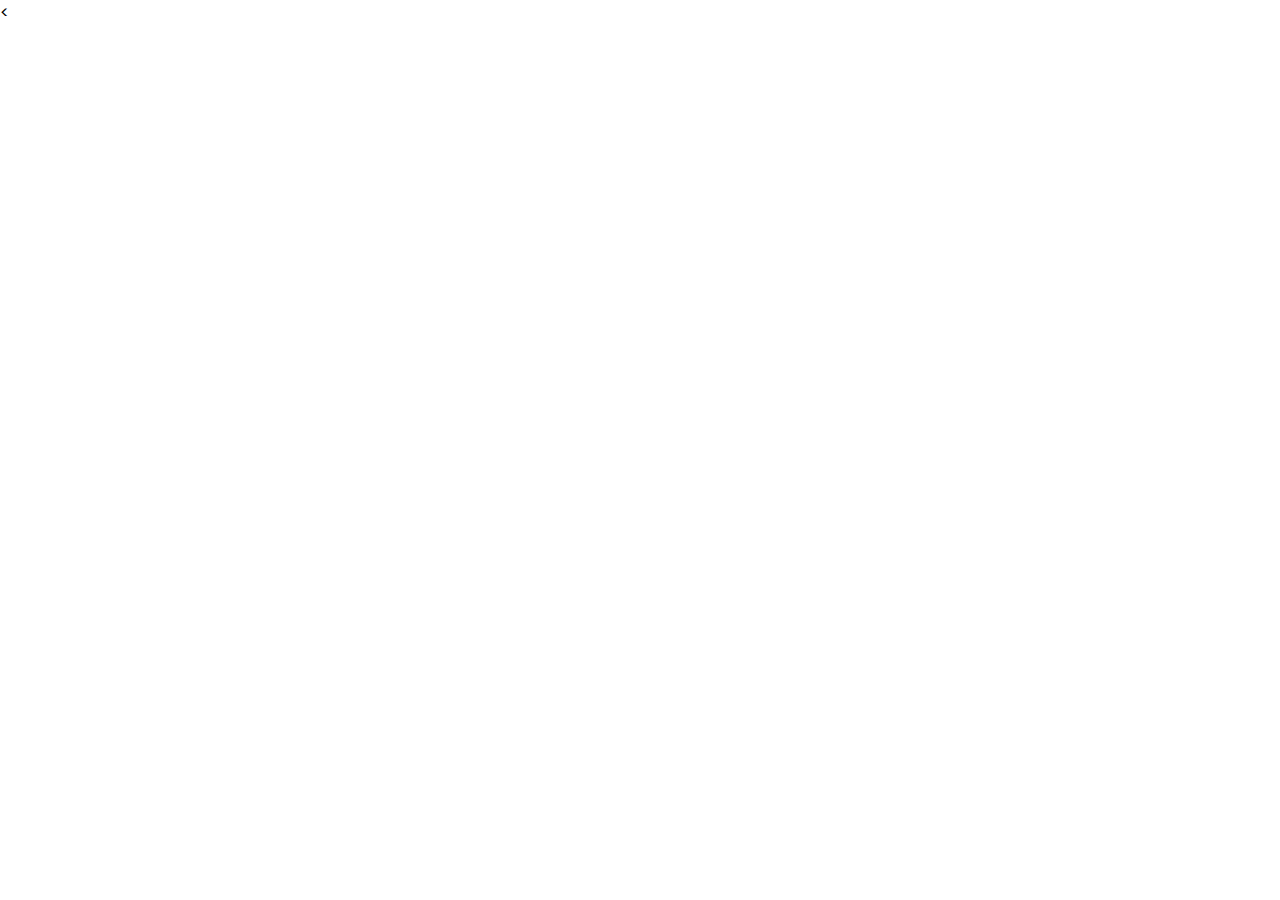
==== about.html @ 48b6f728 "first commit" ====
<!DOCTYPE html>
<html lang="en">
<head>
    <meta charset="UTF-8">
    <meta http-equiv="X-UA-Compatible" content="IE=edge">
    <meta name="viewport" content="width=device-width, initial-scale=1.0">
    <title>about</title>

    <!-- font awesome cdn link  -->
    <link rel="stylesheet" href="https://cdnjs.cloudflare.com/ajax/libs/font-awesome/5.15.4/css/all.min.css">

    <!-- custom css file link  -->
    <link rel="stylesheet" href="./Assets/css/style.css">

</head>
<body>
    
<

</body>
</html>
---- Assets/css/style.css ----
@import url("https://fonts.googleapis.com/css2?family=Poppins:wght@100;300;400;500;600;700&display=swap");
* {
  font-family: "Poppins", sans-serif;
  margin: 0;
  padding: 0;
  box-sizing: border-box;
  text-decoration: none;
  outline: none;
  border: none;
  text-transform: capitalize;
}/*# sourceMappingURL=style.css.map */
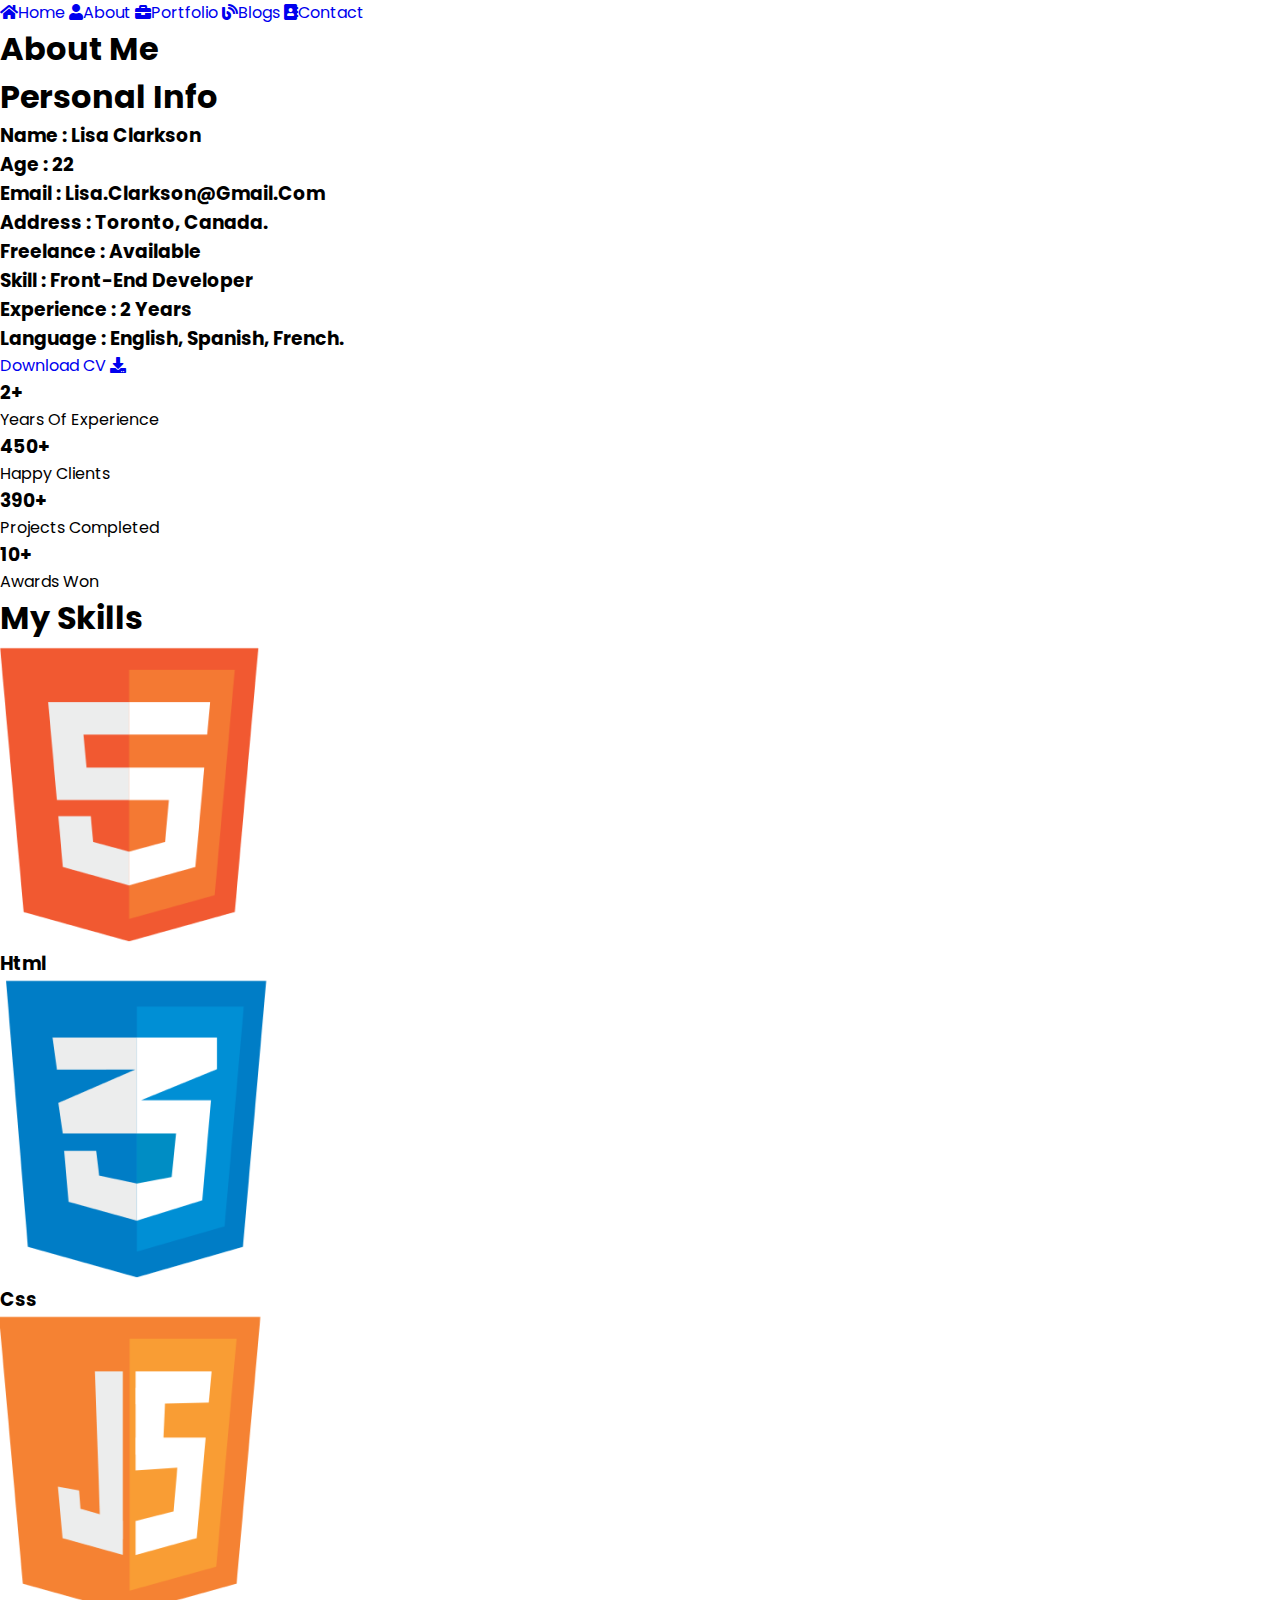
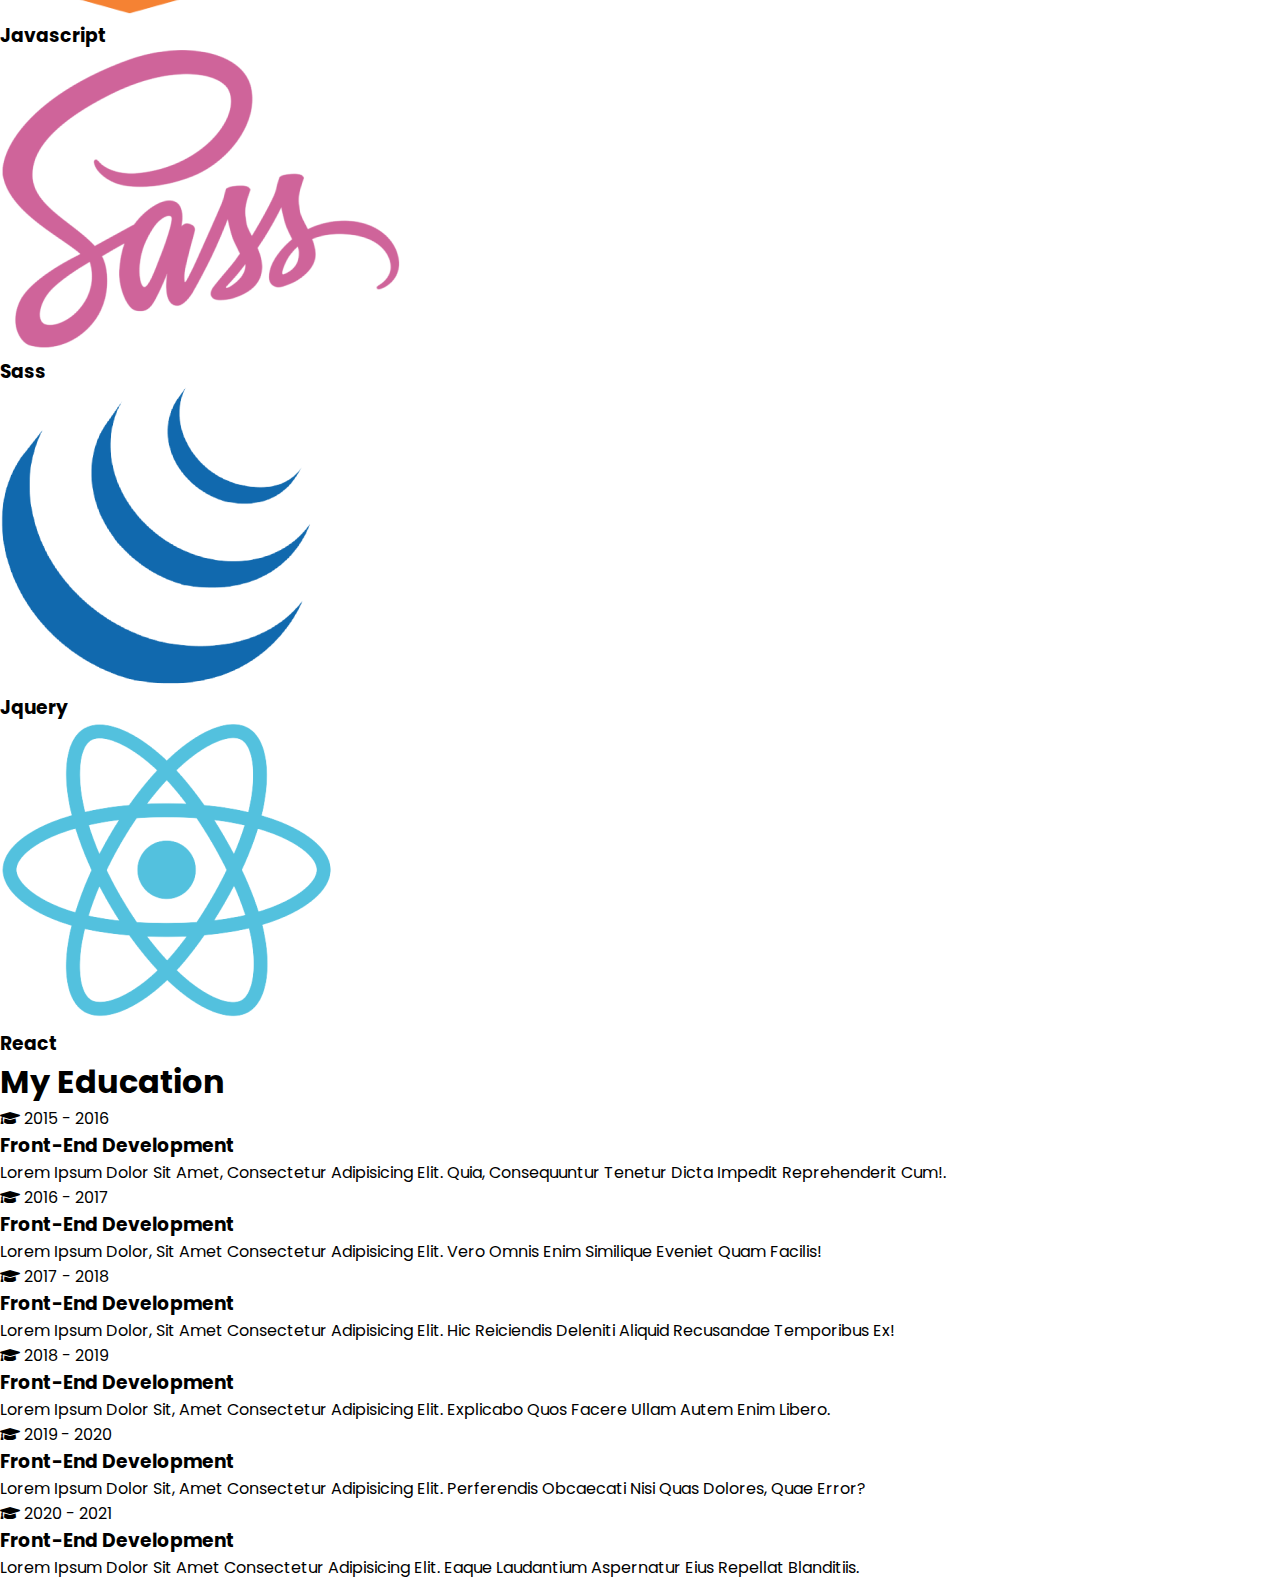
==== commit dc7bb62e: "Organizinf files" ====
--- a/about.html
+++ b/about.html
@@ -1,21 +1,183 @@
 <!DOCTYPE html>
 <html lang="en">
-<head>
-    <meta charset="UTF-8">
-    <meta http-equiv="X-UA-Compatible" content="IE=edge">
-    <meta name="viewport" content="width=device-width, initial-scale=1.0">
-    <title>about</title>
+   <head>
+      <meta charset="UTF-8" />
+      <meta http-equiv="X-UA-Compatible" content="IE=edge" />
+      <meta name="viewport" content="width=device-width, initial-scale=1.0" />
+      <title>about</title>
 
-    <!-- font awesome cdn link  -->
-    <link rel="stylesheet" href="https://cdnjs.cloudflare.com/ajax/libs/font-awesome/5.15.4/css/all.min.css">
+      <!-- font awesome cdn link  -->
+      <link
+         rel="stylesheet"
+         href="https://cdnjs.cloudflare.com/ajax/libs/font-awesome/5.15.4/css/all.min.css"
+      />
 
-    <!-- custom css file link  -->
-    <link rel="stylesheet" href="./Assets/css/style.css">
+      <!-- custom css file link  -->
+      <link rel="stylesheet" href="./Assets/css/style.css" />
+   </head>
+   <body>
+      <nav class="navbar">
+         <a href="index.html"> <i class="fas fa-home"></i><span>home</span></a>
+         <a href="about.html"> <i class="fas fa-user"></i><span>about</span></a>
+         <a href="portfolio.html">
+            <i class="fas fa-briefcase"></i><span>portfolio</span></a
+         >
+         <a href="blogs.html"> <i class="fas fa-blog"></i><span>blogs</span></a>
+         <a href="contact.html">
+            <i class="fas fa-address-book"></i><span>contact</span></a
+         >
+      </nav>
 
-</head>
-<body>
-    
-<
+      <section class="about">
+         <h1 class="heading">about <span>me</span> </h1>
 
-</body>
-</html>+         <div class="row">
+
+            <div class="info-container">
+               <h1>personal info</h1>
+
+               <div class="box-container">
+
+                  <div class="box">
+                     <h3> <span>name</span> : lisa clarkson</h3>
+                     <h3> <span>age</span> : 22</h3>
+                     <h3 class="email"> <span>email</span> : lisa.clarkson@gmail.com</h3>
+                     <h3> <span>address</span> : toronto, canada.</h3>
+                  </div>
+
+                  <div class="box">
+                     <h3> <span>freelance</span> : available</h3>
+                     <h3> <span>skill</span> : front-end developer</h3>
+                     <h3> <span>experience</span> : 2 years</h3>
+                     <h3> <span>language</span> : english, spanish, french.</h3>
+                  </div>
+               </div>
+
+               <a href="#" class="btn"
+                  >download CV <i class="fas fa-download"></i
+               ></a>
+            </div>
+
+            <div class="count-container">
+
+               <div class="box">
+                  <h3>2+</h3>
+                  <p>years of experience</p>
+               </div>
+
+               <div class="box">
+                  <h3>450+</h3>
+                  <p>happy clients</p>
+               </div>
+
+               <div class="box">
+                  <h3>390+</h3>
+                  <p>projects completed</p>
+               </div>
+
+					<div class="box">
+                  <h3>10+</h3>
+                  <p>awards won</p>
+               </div>
+
+            </div>
+
+         </div>
+      </section>
+
+      <section class="skills">
+
+         <h1 class="heading"> <span>my</span> skills </h1>
+
+         <div class="box-container">
+
+            <div class="box">
+               <img src="./Assets/images/icon-1.png" alt="">
+               <h3>html</h3>
+            </div>
+
+            <div class="box">
+               <img src="./Assets/images/icon-2.png" alt="">
+               <h3>css</h3>
+            </div>
+
+            <div class="box">
+               <img src="./Assets/images/icon-3.png" alt="">
+               <h3>javascript</h3>
+            </div>
+
+            
+            <div class="box">
+               <img src="./Assets/images/icon-4.png" alt="">
+               <h3>sass</h3>
+            </div>
+
+            
+            <div class="box">
+               <img src="./Assets/images/icon-5.png" alt="">
+               <h3>jquery</h3>
+            </div>
+
+            
+            <div class="box">
+               <img src="./Assets/images/icon-6.png" alt="">
+               <h3>react</h3>
+            </div>
+
+         </div>
+      </section>
+
+      <section class="education">
+
+         <h1 class="heading"> <span>my</span> education </h1>
+
+            <div class="box-container">
+
+               <div class="box">
+                  <i class="fas fa-graduation-cap"></i>
+                  <span>2015 - 2016</span>
+                  <h3>front-end development</h3>
+                  <p>Lorem ipsum dolor sit amet, consectetur adipisicing elit. Quia, consequuntur tenetur dicta impedit reprehenderit cum!.</p>
+               </div>
+
+               <div class="box">
+                  <i class="fas fa-graduation-cap"></i>
+                  <span>2016 - 2017</span>
+                  <h3>front-end development</h3>
+                  <p>Lorem ipsum dolor, sit amet consectetur adipisicing elit. Vero omnis enim similique eveniet quam facilis!</p>
+               </div>
+
+               <div class="box">
+                  <i class="fas fa-graduation-cap"></i>
+                  <span>2017 - 2018</span>
+                  <h3>front-end development</h3>
+                  <p>Lorem ipsum dolor, sit amet consectetur adipisicing elit. Hic reiciendis deleniti aliquid recusandae temporibus ex!</p>
+               </div>
+
+               <div class="box">
+                  <i class="fas fa-graduation-cap"></i>
+                  <span>2018 - 2019</span>
+                  <h3>front-end development</h3>
+                  <p>Lorem ipsum dolor sit, amet consectetur adipisicing elit. Explicabo quos facere ullam autem enim libero.</p>
+               </div>
+
+               <div class="box">
+                  <i class="fas fa-graduation-cap"></i>
+                  <span>2019 - 2020</span>
+                  <h3>front-end development</h3>
+                  <p>Lorem ipsum dolor sit, amet consectetur adipisicing elit. Perferendis obcaecati nisi quas dolores, quae error?</p>
+               </div>
+
+               <div class="box">
+                  <i class="fas fa-graduation-cap"></i>
+                  <span>2020 - 2021</span>
+                  <h3>front-end development</h3>
+                  <p>Lorem ipsum dolor sit amet consectetur adipisicing elit. Eaque laudantium aspernatur eius repellat blanditiis.</p>
+               </div>
+
+            </div>
+         </h1>
+      </section>
+
+   </body>
+</html>
